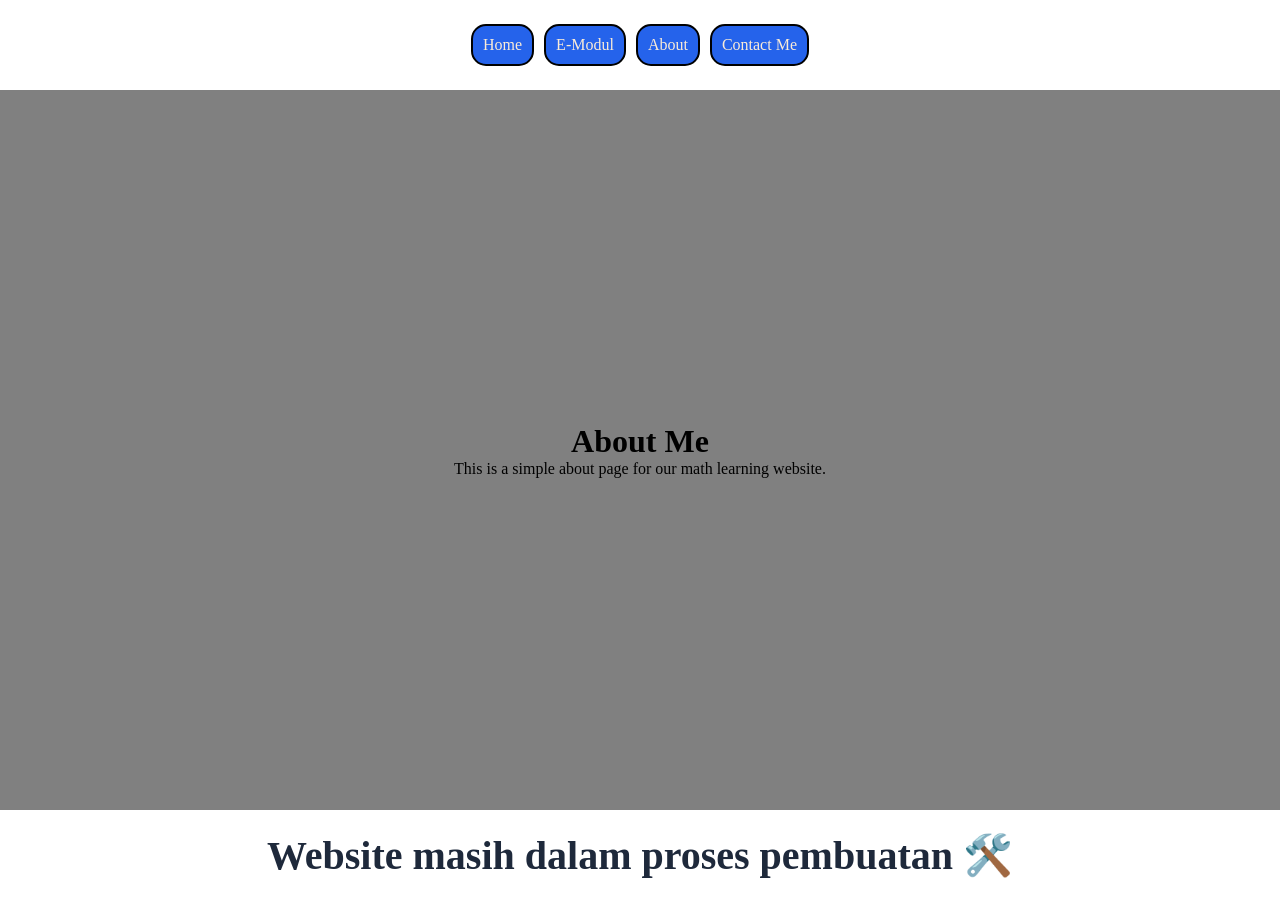
==== about.html @ a38b7145 "Add files via upload" ====
<html>
    <head>
        <meta charset="UTF-8">
        <meta name="viewport" content="width=device-width, initial-scale=1.0">
        <title>About Me</title>
        <link rel="stylesheet" href="style.css" />
    </head>
    <body>
        <!-- Navigation Bar -->
        <div class="navbar">
            <ul class="ul-navbar">
                <li class="li-navbar">
                    <a href="index.html" class="a-navbar">Home</a>
                </li>
                <li class="li-navbar">
                    <a href="e-modul.html" class="a-navbar">E-Modul</a>
                </li>
                <li class="li-navbar">
                    <a href="about.html" class="a-navbar">About</a>
                </li>
                <li class="li-navbar">
                    <a href="contact.html" class="a-navbar">Contact Me</a>
                </li>
            </ul>
        </div>
        <!-- Navigation Bar End -->

        <!-- About Me -->
        <div class="content">
            <h1>About Me</h1>
            <p>This is a simple about page for our math learning website.</p>
        </div>
        <!-- Footer -->
        <div class="footer">
            <h1 class="closestat">Website masih dalam proses pembuatan 🛠️</h1>
        </div>
        <!-- Footer End -->
    </body>
</html>
---- style.css ----
*,html {
    margin: 0px;
    padding: 0px;
}

body{
    height: 100vh;
}

/* NAVIGATION BAR */

.ul-navbar {
    height: 10vh;
    display: flex;
    justify-content: center;
    align-items: center;
}
.li-navbar {
    list-style-type: none;
    background-color: #2563EB;
    color: antiquewhite;
    border: 2px solid black;
    border-radius: 15px;
    padding: 10px;
    margin: 5px;
}
.li-navbar:hover {
    transform: scale(1.1);
    transition: 0.5s;
}
.a-navbar {
    text-decoration: none;
    color: antiquewhite;
}
/* CONTENT */

.content {
    height: 80vh;
    background-color:gray;
    display: flex;
    flex-direction: column;
    justify-content: center;
    align-items: center;
}
.img-logorumahjuara {
    width: 100%;
    height: 100%;
}

/* FOOTER */

.footer{
    height: 10vh;
    display: flex;
    justify-content: center;
    align-items: center;
}
.closestat{
    color: #1E293B;
    font-family: 'Times New Roman', Times, serif;
    font-size: 40px;
}
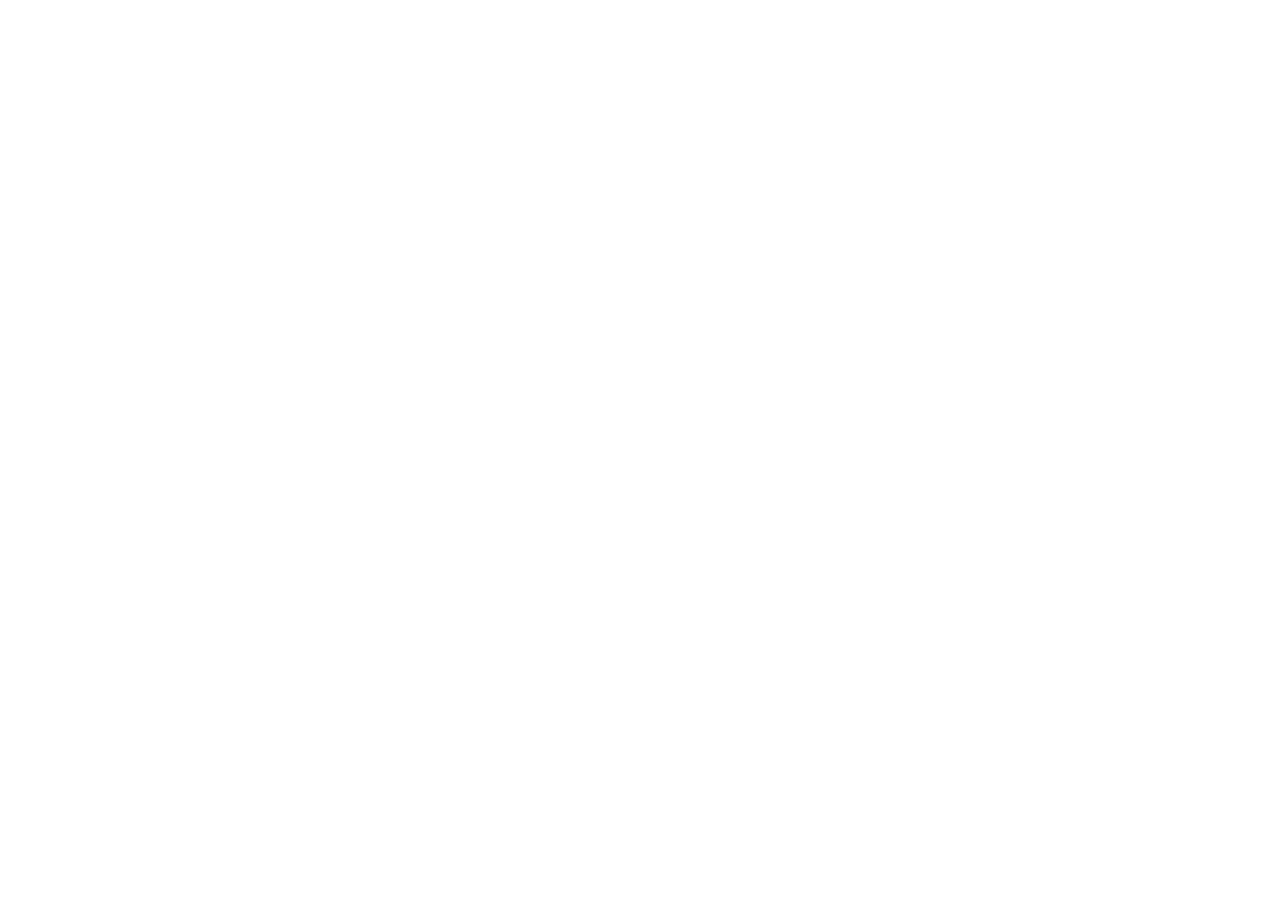
==== commit f5c83832: "Reset website" ====
--- a/about.html
+++ b/about.html
@@ -1,39 +1,131 @@
-<html>
-    <head>
-        <meta charset="UTF-8">
-        <meta name="viewport" content="width=device-width, initial-scale=1.0">
-        <title>About Me</title>
-        <link rel="stylesheet" href="style.css" />
-    </head>
-    <body>
-        <!-- Navigation Bar -->
-        <div class="navbar">
-            <ul class="ul-navbar">
-                <li class="li-navbar">
-                    <a href="index.html" class="a-navbar">Home</a>
-                </li>
-                <li class="li-navbar">
-                    <a href="e-modul.html" class="a-navbar">E-Modul</a>
-                </li>
-                <li class="li-navbar">
-                    <a href="about.html" class="a-navbar">About</a>
-                </li>
-                <li class="li-navbar">
-                    <a href="contact.html" class="a-navbar">Contact Me</a>
-                </li>
-            </ul>
-        </div>
-        <!-- Navigation Bar End -->
-
-        <!-- About Me -->
-        <div class="content">
-            <h1>About Me</h1>
-            <p>This is a simple about page for our math learning website.</p>
-        </div>
-        <!-- Footer -->
-        <div class="footer">
-            <h1 class="closestat">Website masih dalam proses pembuatan 🛠️</h1>
-        </div>
-        <!-- Footer End -->
-    </body>
+<!doctype html>
+<html lang="en">
+
+<head>
+  <meta charset="UTF-8" />
+  <meta name="viewport" content="width=device-width, initial-scale=1.0" />
+  <title>E-Modul Aljabar</title>
+  <link rel="preconnect" href="https://fonts.googleapis.com" />
+  <link rel="preconnect" href="https://fonts.gstatic.com" crossorigin />
+  <link href="https://fonts.googleapis.com/css2?family=Plus+Jakarta+Sans:wght@400;500;600;700&display=swap"
+    rel="stylesheet" />
+  <link rel="stylesheet" href="https://cdnjs.cloudflare.com/ajax/libs/font-awesome/7.3.1/css/all.css"
+    integrity="sha512-x9WwyMYBnlXMNQ6kQ/Lyzu1NqIhLQKL5Oq6xByfXuRj7s9CskyCbLv/1IjqzJmXwFXWr0ov6jBV7Qbc0hh9nHg=="
+    crossorigin="anonymous" referrerpolicy="no-referrer" />
+  <link rel="stylesheet" href="style.css" />
+</head>
+
+<body class="auth-pending">
+  <div class="cont">
+    <!-- Navigation Bar -->
+
+    <nav id="navbar">
+      <ul>
+        <li>
+          <button id="close-sidebar-btn" onclick="closeSidebar()" aria-label="close sidebar">
+            <i class="fa-solid fa-x"></i>
+          </button>
+        </li>
+        <li><a href="index.html">Beranda</a></li>
+        <li><a href="about.html">Tentang</a></li>
+        <li><a href="mailto:dimasaw570@gmail.com">Kontak</a></li>
+        <li class="logout-li"><a id="logout-btn" href="#">Keluar</a></li>
+      </ul>
+    </nav>
+
+    <!-- Tombol Navigasi HP -->
+
+    <div id="overlay" onclick="closeSidebar()" aria-hidden="true"></div>
+    <button id="open-sidebar-btn" onclick="openSidebar()" aria-label="open sidebar" aria-expanded="false"
+      aria-controls="navbar">
+      <i class="fa-solid fa-bars"></i>
+    </button>
+
+    <!-- Parallax About Us -->
+
+    <div class="par-cont">
+      <h1>Tentang Saya</h1>
+    </div>
+
+    <!-- Data Diri -->
+
+    <div class="about-cont">
+
+      <img class="about-img" src="assets/foto/dhimas_luhur.jpeg" />
+
+      <div class="about-desc">
+        <h1>Halo! Saya Dhimas Anwar Wijaya</h1>
+        <h2>Mahasiswa Pendidikan Matematika</h2>
+        <p>
+          Saya adalah mahasiswa Universitas Negeri Jakarta dengan ketertarikan di bidang pendidikan, teknologi, dan
+          pengembangan media pembelajaran. Melalui E-Modul ini, saya berusaha menghadirkan pembelajaran matematika yang
+          lebih interaktif, menyenangkan, dan mudah dipahami, khususnya pada materi aljabar untuk kelas VII SMP.
+        </p>
+        <div class="about-sosmed">
+          <p>Ikuti saya :</p>
+          <a href="https://www.instagram.com/dhimaswjy/" target="_blank" rel="noopener noreferrer">
+            <i class="fa-brands fa-instagram" style="color: var(--bg-main);"></i>
+          </a>
+          <a href="https://www.youtube.com/@JayyyChannel" target="_blank" rel="noopener noreferrer">
+            <i class="fa-brands fa-youtube" style="color: var(--bg-main);"></i>
+          </a>
+        </div>
+      </div>
+    </div>
+
+    <!-- Quotes -->
+
+    <div class="about-cont-2">
+
+      <div class="about-bio">
+        <div class="bio">
+          <i class="fa-solid fa-user"></i>
+          <div>
+            <h1>Nama Lengkap</h1>
+            <p>Dhimas Anwar Wijaya</p>
+          </div>
+        </div>
+        <div class="bio">
+          <i class="fa-solid fa-calendar"></i>
+          <div>
+            <h1>Tempat, Tanggal Lahir</h1>
+            <p>Jakarta, 27 November 2002</p>
+          </div>
+        </div>
+        <div class="bio">
+          <i class="fa-solid fa-graduation-cap"></i>
+          <div>
+            <h1>Pendidikan</h1>
+            <p>
+              S1 Pendidikan Matematika<br>
+              Universitas Negeri Jakarta
+            </p>
+          </div>
+        </div>
+        <div class="bio">
+          <i class="fa-solid fa-envelope"></i>
+          <div>
+            <h1>Email</h1>
+            <p>dimasaw570@gmail.com</p>
+          </div>
+        </div>
+      </div>
+
+      <div class="quote-cont">
+        <h1>
+          "Pendidikan adalah senjata paling ampuh yang bisa kamu gunakan untuk mengubah dunia."
+        </h1>
+        <p>- Nelson Mandela</p>
+      </div>
+    </div>
+  </div>
+
+  <!-- Bagian Script -->
+
+  <script src="https://kit.fontawesome.com/2994ae93a9.js" crossorigin="anonymous"></script>
+  <script type="module" src="js/auth-guard.js"></script>
+  <script type="module" src="js/logres.js"></script>
+  <script src="js/script.js" defer></script>
+</body>
+
 </html>
--- a/style.css
+++ b/style.css
@@ -1,62 +1,935 @@
-*,html {
-    margin: 0px;
-    padding: 0px;
-}
-
-body{
-    height: 100vh;
-}
-
-/* NAVIGATION BAR */
-
-.ul-navbar {
-    height: 10vh;
-    display: flex;
-    justify-content: center;
-    align-items: center;
-}
-.li-navbar {
-    list-style-type: none;
-    background-color: #2563EB;
-    color: antiquewhite;
-    border: 2px solid black;
-    border-radius: 15px;
-    padding: 10px;
-    margin: 5px;
-}
-.li-navbar:hover {
-    transform: scale(1.1);
-    transition: 0.5s;
-}
-.a-navbar {
-    text-decoration: none;
-    color: antiquewhite;
-}
-/* CONTENT */
-
-.content {
-    height: 80vh;
-    background-color:gray;
-    display: flex;
-    flex-direction: column;
-    justify-content: center;
-    align-items: center;
-}
-.img-logorumahjuara {
-    width: 100%;
-    height: 100%;
-}
-
-/* FOOTER */
-
-.footer{
-    height: 10vh;
-    display: flex;
-    justify-content: center;
-    align-items: center;
-}
-.closestat{
-    color: #1E293B;
-    font-family: 'Times New Roman', Times, serif;
-    font-size: 40px;
+* {
+  margin: 0;
+  padding: 0;
+  box-sizing: border-box;
+  scroll-behavior: smooth;
+}
+
+html {
+  font-family: "Plus Jakarta Sans", sans-serif;
+}
+
+body {
+  font-family: inherit;
+  line-height: normal;
+}
+
+button,
+input,
+select,
+textarea {
+  font: inherit;
+}
+
+body.auth-pending {
+  visibility: hidden;
+}
+
+.silkscreen-r {
+  font-family: inherit;
+  font-weight: 400;
+  font-style: normal;
+  font-size: 12px;
+}
+
+.silkscreen-b {
+  font-family: inherit;
+  font-weight: 700;
+  font-style: normal;
+  font-size: 20px;
+}
+
+/* ini buat bikin color pallete yang biasa dipake buat design */
+:root {
+  --bg-main: #1A2238;
+  --bg-primary: #475569;
+  --bg-secondary: #F8FAFC;
+  --bg-tipis-prim: #DBEAFE;
+  --bg-tipis-sec: #D1FAE5;
+  --btn-primary: #2563EB;
+  --txt-primary: #1E293B;
+  --txt-secondary: #94A3B8;
+  --success: #10B981;
+  --warning: #F59E0B;
+  --error: #EF4444;
+  --info: #3B82F6;
+  --else: #9F69DC;
+}
+
+.success {
+  color: #10B981;
+}
+
+.warning {
+  color: #F59E0B;
+}
+
+.error {
+  color: #EF4444;
+}
+
+.info {
+  color: #3B82F6;
+}
+
+.else {
+  color: #9F69DC;
+}
+
+.white {
+  color: #F8FAFC;
+}
+
+.cont {
+  background-color: var(--bg-tipis-prim);
+  width: 100%;
+  min-height: 100vh;
+  min-height: 100dvh;
+  box-sizing: border-box;
+  position: relative;
+}
+
+h1,
+h2,
+h3 {
+  margin-bottom: 10px;
+}
+
+/* Login Page */
+
+.cont-kecil {
+  display: flex;
+  justify-content: center;
+  align-items: center;
+  min-height: 100vh;
+  min-height: 100dvh;
+}
+
+.form-cont {
+  width: 100%;
+  max-width: 450px;
+  background-color: white;
+  margin: 0 15px;
+  padding: 20px;
+  border-radius: 5px;
+  box-shadow: 0px 0px 10px rgba(0, 0, 0, .2);
+  display: none;
+}
+
+.form-cont h2 {
+  font-size: 34px;
+  text-align: center;
+}
+
+.form-cont input {
+  width: 100%;
+  padding: 5px;
+  border: none;
+  outline: none;
+  border-radius: 5px;
+  font-size: 16px;
+  margin-bottom: 10px;
+  box-shadow: 0px 0px 10px rgba(0, 0, 0, .2);
+}
+
+.form-cont button {
+  width: 100%;
+  background-color: var(--info);
+  color: #DBEAFE;
+  padding: 5px;
+  border: none;
+  outline: none;
+  border-radius: 5px;
+  font-size: 16px;
+  font-weight: 500;
+  margin-bottom: 10px;
+  transition: .5s;
+  cursor: pointer;
+}
+
+.form-cont button:hover {
+  background-color: #1D4ED8;
+}
+
+.form-cont p {
+  text-align: center;
+}
+
+.form-cont a:hover {
+  text-decoration: underline;
+}
+
+.form-cont.active {
+  display: block;
+}
+
+/* Bagian Header */
+
+nav {
+  background-color: var(--bg-main);
+  color: var(--txt-secondary);
+  box-sizing: border-box;
+  width: 100%;
+}
+
+nav ul {
+  list-style: none;
+  display: flex;
+  margin: 0;
+  padding: 0;
+}
+
+a {
+  text-decoration: none;
+}
+
+nav a {
+  color: var(--bg-secondary);
+  text-decoration: none;
+  display: inline-block;
+  margin: 1px;
+  padding: 10px;
+  transition: all .3s ease;
+}
+
+nav .logout-li {
+  background-color: var(--btn-primary);
+  margin-left: auto;
+}
+
+nav a:hover {
+  color: var(--txt-secondary);
+  transform: rotate(3deg);
+}
+
+#open-sidebar-btn {
+  color: var(--bg-main);
+  font-size: 20px;
+  display: none;
+  background: none;
+  border: none;
+  cursor: pointer;
+  margin-left: auto;
+  padding: 10px;
+  position: absolute;
+  right: 0;
+  top: 0;
+}
+
+#close-sidebar-btn {
+  font-size: 20px;
+  display: none;
+  background: none;
+  border: none;
+  cursor: pointer;
+  padding: 10px;
+}
+
+#overlay {
+  background-color: rgba(0, 0, 0, .5);
+  position: fixed;
+  inset: 0;
+  z-index: 9;
+  display: none;
+}
+
+/* Bagian Intro */
+
+.intro-cont {
+  color: var(--bg-main);
+  display: flex;
+  align-items: center;
+  justify-content: center;
+  margin-top: 10px;
+  box-sizing: border-box;
+}
+
+.intro-txt {
+  max-width: 50%;
+}
+
+.cp {
+  background-color: var(--bg-secondary);
+  border: 2px solid var(--bg-main);
+  border-radius: 10px;
+  text-align: justify;
+  padding: 0 10px;
+  box-shadow: 8px 8px 15px 0px rgba(0, 0, 0, .5);
+}
+
+.intro-txt h1 {
+  color: var(--btn-primary);
+  font-weight: 800;
+}
+
+.intro-txt h2 {
+  font-weight: 700;
+}
+
+.intro-txt p {
+  margin-bottom: 10px;
+}
+
+.intro-img {
+  max-width: 25%;
+  height: auto;
+  margin: 10px;
+}
+
+/* Bagian Cards */
+
+.wrapper {
+  width: 100%;
+  display: flex;
+  justify-content: center;
+  margin: 20px 0;
+  gap: 16px;
+  padding: 16px 16px;
+  box-sizing: border-box;
+}
+
+.card {
+  background-color: var(--bg-secondary);
+  color: var(--txt-primary);
+  border: 2px solid var(--bg-main);
+  border-radius: 5px;
+  width: 220px;
+  height: 280px;
+  display: flex;
+  flex-direction: column;
+  margin: 0;
+  padding: 5px;
+  padding-bottom: 10px;
+  box-sizing: border-box;
+  box-shadow: 8px 8px 15px 0px rgba(0, 0, 0, .5);
+  transition: all .3s ease-in-out;
+}
+
+.card:hover {
+  transform: translateY(-3px);
+}
+
+.card a {
+  color: var(--bg-main);
+  font-size: 14px;
+}
+
+.bg-title {
+  color: var(--txt-primary);
+  border-radius: 5px;
+  width: 95%;
+}
+
+.card-title {
+  text-transform: capitalize;
+  font-size: 18px;
+}
+
+.icon {
+  margin: 15px 0;
+  padding: 15px 0;
+  width: 90%;
+  font-size: 50px;
+  border: 2px solid var(--bg-main);
+  border-radius: 10px;
+}
+
+.card-desc {
+  font-size: 1em;
+  text-align: left;
+  margin: 0 5px;
+}
+
+.btn {
+  padding: 5px 20px;
+  border: none;
+  border-radius: 5px;
+  background-color: var(--btn-primary);
+  transition: .3s ease-in-out;
+  box-shadow: 2px 2px 2px 2px rgba(0, 0, 0, 1);
+}
+
+.card-btn {
+  margin-top: auto;
+}
+
+.btn:hover {
+  cursor: pointer;
+  transform: scale(110%);
+}
+
+.text-center {
+  text-align: center;
+  align-items: center;
+}
+
+/* Bagian About */
+
+.par-cont {
+  height: 25dvh;
+  display: flex;
+  align-items: center;
+}
+
+.par-cont h1 {
+  color: var(--bg-main);
+  font-size: 30px;
+  font-weight: 800;
+  text-align: center;
+  width: 100%;
+}
+
+.about-cont {
+  color: var(--bg-main);
+  padding: 20px;
+  display: flex;
+  box-sizing: border-box;
+}
+
+.about-img {
+  max-width: 25%;
+  border-radius: 10px;
+  margin-left: 10px;
+}
+
+.about-desc {
+  display: flex;
+  flex-direction: column;
+  margin-left: 20px;
+  box-sizing: border-box;
+}
+
+.about-desc h1 {
+  color: var(--btn-primary);
+  font-size: 30px;
+  font-weight: 800;
+}
+
+.about-desc h2 {
+  font-size: 20px;
+  font-weight: 700;
+}
+
+.about-sosmed {
+  color: var(--bg-main);
+  display: flex;
+  justify-content: center;
+  margin-top: auto;
+  gap: 10px;
+}
+
+.about-cont-2 {
+  display: flex;
+  padding: 20px;
+  box-sizing: border-box;
+}
+
+.about-bio {
+  color: var(--bg-main);
+  display: flex;
+  flex-direction: column;
+  box-sizing: border-box;
+  width: 25%;
+  padding: 10px;
+  gap: 10px;
+}
+
+.bio {
+  display: flex;
+  align-items: center;
+  gap: 10px;
+}
+
+.about-bio h1 {
+  color: var(--btn-primary);
+  font-size: 18px;
+  font-weight: 700;
+  margin: 0;
+}
+
+.about-bio p {
+  font-size: 16px;
+  margin: 0;
+}
+
+.quote-cont {
+  color: var(--bg-main);
+  display: flex;
+  text-align: center;
+  flex-direction: column;
+  align-items: center;
+  justify-content: center;
+  box-sizing: border-box;
+  width: 75%;
+  padding: 20px;
+}
+
+/* Bagian Materi */
+
+.materi-cont {
+  display: grid;
+  grid-template-columns: repeat(auto-fit, minmax(min(100%, 240px), 1fr));
+  gap: 18px;
+  width: min(1100px, 100%);
+  margin: 0 auto;
+  padding: 28px 20px 40px;
+}
+
+.card-materi {
+  border: 2px solid var(--bg-main);
+  display: flex;
+  flex-direction: column;
+  align-items: flex-start;
+  justify-content: space-between;
+  min-height: 190px;
+  padding: 22px;
+  border-radius: 10px;
+  color: var(--txt-primary);
+  background-color: var(--bg-secondary);
+  box-shadow: 8px 8px 15px 0px rgba(0, 0, 0, .5);
+  transition: transform .2s ease, border-color .2s ease;
+}
+
+.card-materi:hover {
+  border-color: var(--btn-primary);
+  transform: translateY(-3px);
+}
+
+.card-materi:focus-visible,
+.lesson-back:focus-visible,
+.lesson-back:focus-visible {
+  outline: 3px solid var(--info);
+  outline-offset: 3px;
+}
+
+.materi-heading,
+.lesson-page {
+  width: min(1100px, 100%);
+  margin: 0 auto;
+  padding: 32px 20px;
+}
+
+.materi-heading {
+  padding-bottom: 0;
+  text-align: center;
+}
+
+.materi-heading p,
+.lesson-intro {
+  color: #475569;
+  line-height: 1.65;
+}
+
+.card-number {
+  display: inline-flex;
+  align-items: center;
+  justify-content: center;
+  width: 38px;
+  height: 38px;
+  margin-bottom: 20px;
+  border-radius: 50%;
+  background-color: var(--bg-tipis-prim);
+  color: var(--btn-primary);
+  font-weight: 700;
+}
+
+.card-materi h2 {
+  margin-bottom: 10px;
+  font-size: 1.2rem;
+}
+
+.card-materi p {
+  color: #475569;
+  line-height: 1.5;
+}
+
+.card-link {
+  display: inline-flex;
+  gap: 8px;
+  margin-top: 20px;
+  color: var(--btn-primary);
+  font-weight: 700;
+}
+
+.highlight {
+  box-shadow: -5px 0px 0px 0px var(--success);
+  border-radius: 10px;
+  padding-left: 10px;
+  margin: 10px;
+}
+
+.card-materi h1 {
+  font-size: 18px;
+  font-weight: 700;
+  text-align: center;
+  margin: 0;
+}
+
+.section {
+  background-color: var(--bg-secondary);
+  display: none;
+  padding: 20px;
+}
+
+.section.active {
+  display: block;
+}
+
+.lesson-back {
+  display: inline-block;
+  margin-bottom: 20px;
+  color: var(--btn-primary);
+  font-weight: 700;
+}
+
+.lesson-page h1 {
+  margin-bottom: 12px;
+  color: var(--bg-main);
+}
+
+.lesson-content {
+  margin-top: 24px;
+  padding: 24px;
+  border-radius: 10px;
+  background-color: var(--bg-secondary);
+  line-height: 1.7;
+}
+
+.lesson-content h2,
+.lesson-content h3 {
+  margin: 20px 0 10px;
+}
+
+.lesson-content h2:first-child,
+.lesson-content h3:first-child {
+  margin-top: 0;
+}
+
+.lesson-content ul,
+.lesson-content ol {
+  padding-left: 24px;
+}
+
+.lesson-content li+li {
+  margin-top: 6px;
+}
+
+.lesson-example {
+  margin: 16px 0;
+  padding: 16px;
+  border-left: 4px solid var(--success);
+  border-radius: 6px;
+  background-color: var(--bg-tipis-sec);
+}
+
+.concept-map {
+  display: grid;
+  grid-template-columns: repeat(auto-fit, minmax(min(100%, 210px), 1fr));
+  gap: 14px;
+  margin-top: 20px;
+}
+
+.concept-node {
+  padding: 18px;
+  border: 1px solid #bfdbfe;
+  border-radius: 8px;
+  background-color: #eff6ff;
+}
+
+/* Bagian Drag and Drop */
+
+.game-launch-card {
+  margin: 24px 0;
+  padding: 20px;
+  border-radius: 8px;
+  background-color: var(--bg-secondary);
+}
+
+.game-title {
+  margin-bottom: 20px;
+}
+
+.game-launch {
+  background-color: var(--btn-primary);
+  color: white;
+  border: 0;
+  border-radius: 5px;
+  padding: 10px 16px;
+  cursor: pointer;
+}
+
+.game-session {
+  display: flex;
+  flex-wrap: wrap;
+  gap: 10px;
+  margin-bottom: 24px;
+}
+
+.card-tray {
+  display: grid;
+  grid-template-columns: repeat(4, minmax(0, 1fr));
+  gap: 10px;
+  width: 100%;
+}
+
+.dndCard {
+  position: relative;
+  background-color: #afda9f;
+  border-radius: 5px;
+  width: 100%;
+  min-height: 40px;
+  text-align: center;
+  align-content: center;
+  display: none;
+  padding: 8px;
+}
+
+.game-cont[hidden] {
+  display: none;
+}
+
+.game-cont {
+  position: fixed;
+  inset: 0;
+  z-index: 20;
+  display: flex;
+  align-items: center;
+  justify-content: center;
+  overflow-y: auto;
+  padding: 20px;
+  background-color: rgb(0 0 0 / 60%);
+}
+
+.game-dialog {
+  position: relative;
+  width: min(100%, 760px);
+  max-height: 90dvh;
+  overflow-y: auto;
+  padding: 24px;
+  border-radius: 10px;
+  background-color: var(--bg-secondary);
+  box-shadow: 0 12px 40px rgb(0 0 0 / 30%);
+}
+
+.game-close {
+  position: absolute;
+  top: 10px;
+  right: 12px;
+  width: 36px;
+  height: 36px;
+  border: 0;
+  border-radius: 50%;
+  background: transparent;
+  color: var(--txt-primary);
+  font-size: 30px;
+  line-height: 1;
+  cursor: pointer;
+}
+
+.game-close:hover {
+  background-color: rgb(30 41 59 / 10%);
+}
+
+body.game-open {
+  overflow: hidden;
+}
+
+.game-question {
+  display: flex;
+  flex-direction: column;
+  gap: 20px;
+  margin-bottom: 20px;
+}
+
+.game-answer {
+  display: flex;
+  align-items: center;
+  gap: 20px;
+}
+
+.answer-box {
+  background-color: #475569;
+  flex: 0 0 100px;
+  width: 100px;
+  min-height: 40px;
+  border-radius: 5px;
+}
+
+.answer-box .dndCard {
+  position: static;
+  display: block;
+  width: 100%;
+}
+
+.game-result {
+  min-height: 1.5em;
+  font-weight: 700;
+  text-align: center;
+}
+
+.game-result.is-success {
+  color: var(--success);
+  font-size: 1.2rem;
+}
+
+.dndCard.active {
+  display: block;
+}
+
+.draggable {
+  cursor: grab;
+  touch-action: none;
+  user-select: none;
+}
+
+.resetBtn {
+  background-color: white;
+  color: #1A2238;
+  border: 2px solid var(--btn-primary);
+  border-radius: 5px;
+  padding: 5px;
+  cursor: pointer;
+}
+
+@media (max-width: 600px) {
+  .game-cont {
+    padding: 12px;
+  }
+
+  .game-dialog {
+    max-height: 94dvh;
+    padding: 18px;
+    padding-top: 56px;
+  }
+
+  .card-tray {
+    grid-template-columns: repeat(2, minmax(0, 1fr));
+  }
+
+  .game-answer {
+    align-items: flex-start;
+    gap: 12px;
+  }
+
+  .lesson-page {
+    padding: 24px 16px;
+  }
+
+  .lesson-content {
+    padding: 18px;
+  }
+
+}
+
+/* Layar lebih kecil dari 900px */
+
+@media (max-width:900px) {
+  .wrapper {
+    display: grid;
+    grid-template-columns: repeat(2, minmax(0, 1fr));
+    justify-items: center;
+  }
+
+  .card {
+    width: 100%;
+    transition: none;
+  }
+
+  .card:hover {
+    width: 100%;
+  }
+
+  .btn {
+    transition: none;
+  }
+}
+
+/* Layar lebih kecil dari 600px */
+
+@media (max-width:600px) {
+
+  #open-sidebar-btn,
+  #close-sidebar-btn {
+    display: block;
+  }
+
+  .container {
+    text-align: justify;
+  }
+
+  nav {
+    position: fixed;
+    top: 0;
+    right: -100%;
+    height: 100vh;
+    width: min(15em, 100%);
+    z-index: 10;
+    border-left: 1px solid var(--txt-secondary);
+    transition: right .3s ease-in-out;
+  }
+
+  nav.show {
+    right: 0;
+  }
+
+  nav.show~#overlay {
+    display: block;
+  }
+
+  nav ul {
+    width: 100%;
+    flex-direction: column;
+  }
+
+  nav a {
+    width: 100%;
+  }
+
+  nav .logout-li {
+    margin-left: unset;
+  }
+
+  .intro-cont {
+    flex-direction: column;
+  }
+
+  .intro-txt {
+    max-width: 90%;
+  }
+
+  #open-sidebar-btn {
+    order: -2;
+  }
+
+  .intro-img {
+    max-width: 90%;
+    order: -1;
+  }
+
+  .wrapper {
+    display: flex;
+    flex-direction: column;
+    align-items: center;
+    gap: 16px;
+    padding: 0 16px;
+  }
+
+  .card {
+    width: 75%;
+    transition: none;
+  }
+
+  .card:hover {
+    width: 75%;
+  }
+
+  .btn {
+    transition: none;
+  }
+
+  .materi-cont {
+    display: grid;
+    grid-template-columns: repeat(2, minmax(0, 1fr));
+    padding-top: 50px;
+  }
 }
